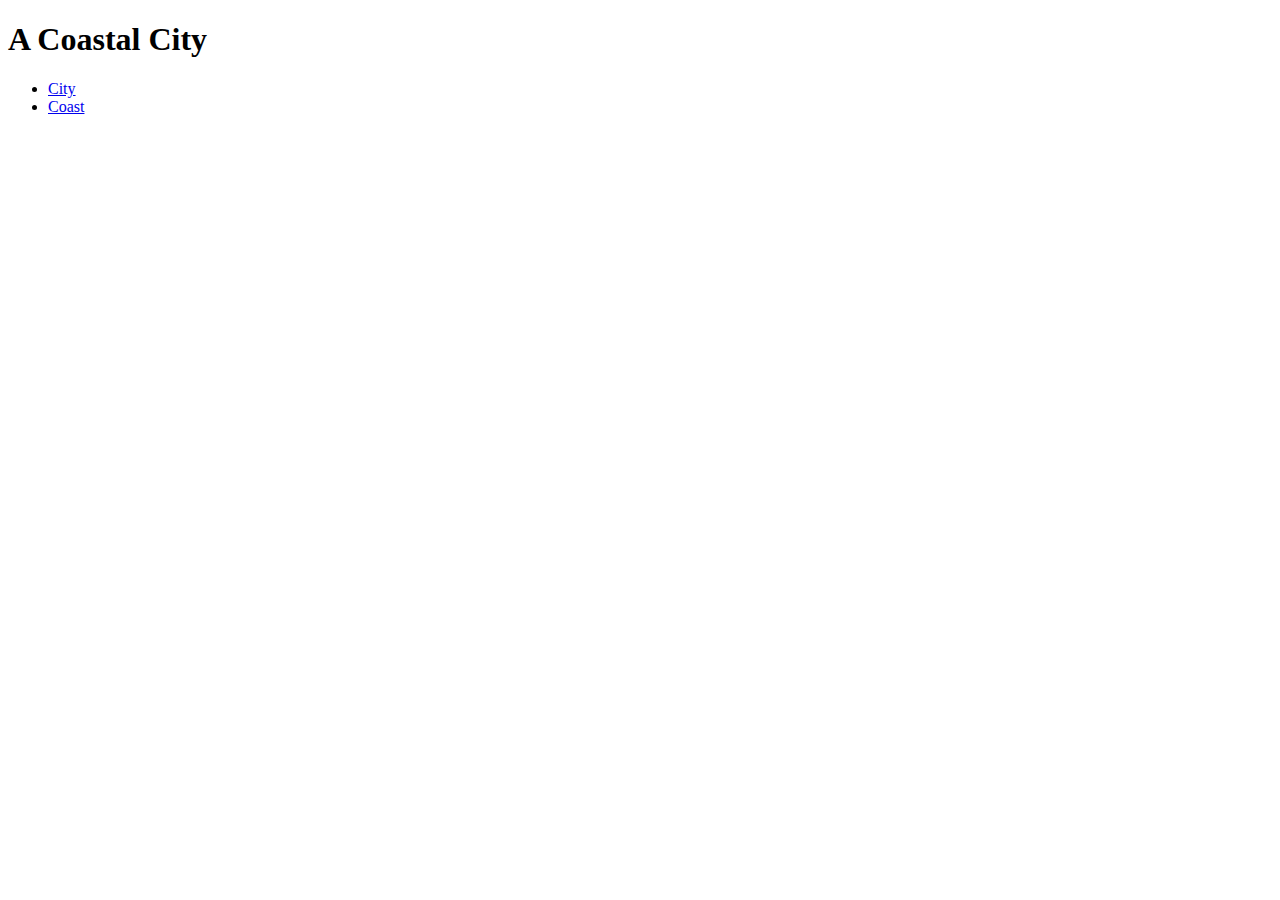
==== index.html @ 3d4c4eac "feat: added index page" ====
<!DOCTYPE html>
<html lang="en">
  <head>
    <meta charset="UTF-8" />
    <meta http-equiv="X-UA-Compatible" content="IE=edge" />
    <meta name="viewport" content="width=device-width, initial-scale=1.0" />
    <title>Coding Test</title>
  </head>
  <body>
    <h1>A Coastal City</h1>
    <nav>
      <ul>
        <li>
          <a href="index.html">City</a>
        </li>
        <li>
          <a href="coast.html">Coast</a>
        </li>
      </ul>
    </nav>
  </body>
</html>
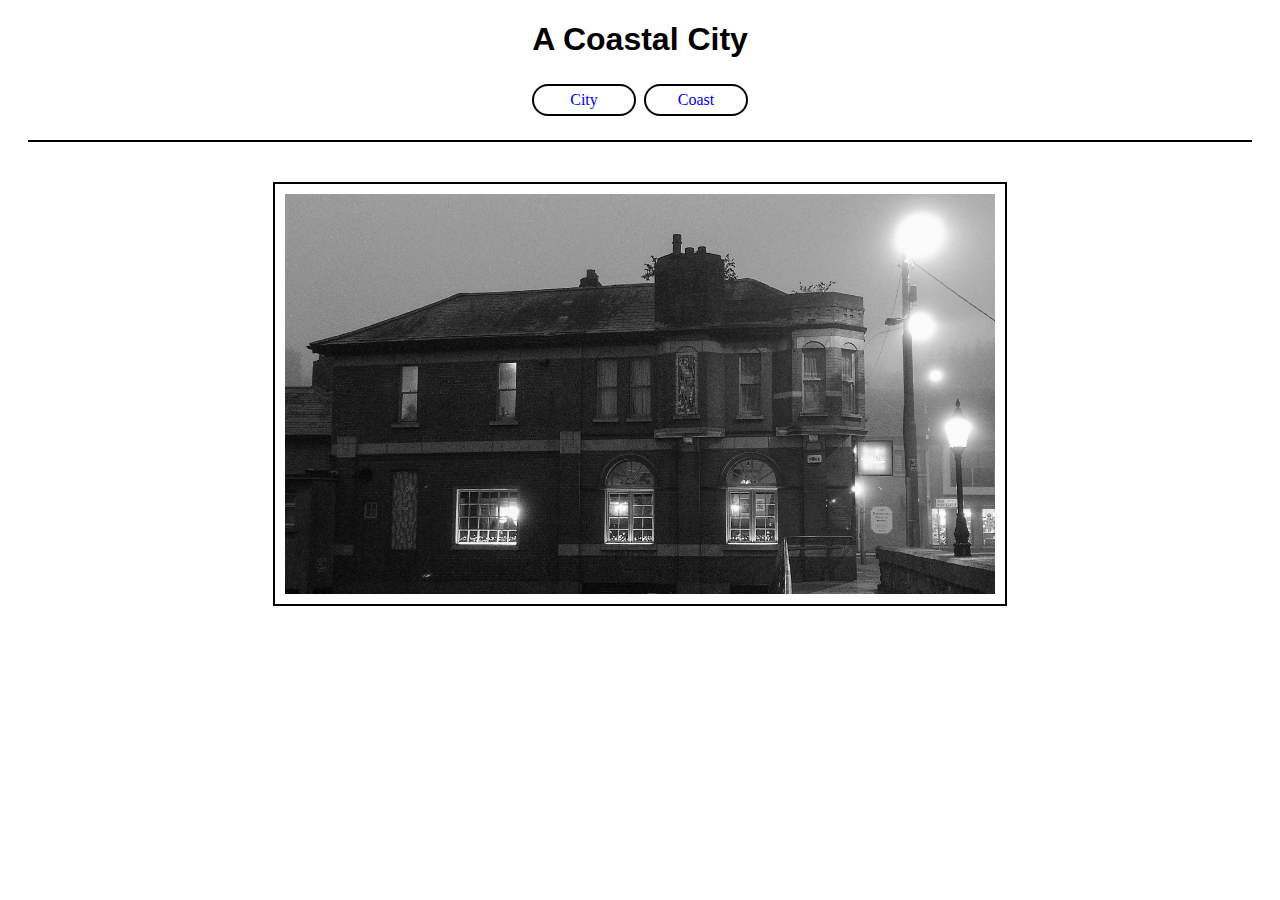
==== commit e77df6fd: "feat:added images to both webpages" ====
--- a/index.html
+++ b/index.html
@@ -4,6 +4,7 @@
     <meta charset="UTF-8" />
     <meta http-equiv="X-UA-Compatible" content="IE=edge" />
     <meta name="viewport" content="width=device-width, initial-scale=1.0" />
+    <link rel="stylesheet" href="assets/css/style.css">
     <title>Coding Test</title>
   </head>
   <body>
@@ -18,5 +19,10 @@
         </li>
       </ul>
     </nav>
+    <section>
+        <figure>
+            <img src="assets/images/city.jpg" alt="Picture of a cityscape">
+        </figure>
+    </section>
   </body>
 </html>
--- a/assets/css/style.css
+++ b/assets/css/style.css
@@ -0,0 +1,48 @@
+ul {
+    list-style-type: none;
+    margin: 0;
+    padding: 0;
+}
+
+a {
+    border: 2px solid black;
+    border-radius: 50%;
+    width: 5rem;
+    padding: 5px 10px;
+    text-align: center;
+    text-decoration: none;
+    display: inline-block;
+    margin: 4px 2px;
+    border-radius: 16px;
+    font-family: Lato;
+}
+
+li {
+    display: inline;
+}
+
+nav {
+    text-align: center;
+    border-bottom: 2px solid black;
+    margin: 0px 20px 20px 20px;
+    padding-bottom: 20px;
+}
+
+img {
+    border: 2px solid black;
+    max-width: 60%;
+    padding: 10px;
+    display: block;
+    margin-left: auto;
+    margin-right: auto;
+
+}
+
+h1 {
+    font-family: Roboto, sans-serif;
+    text-align: center;
+}
+
+figure {
+    margin-top: 40px;
+}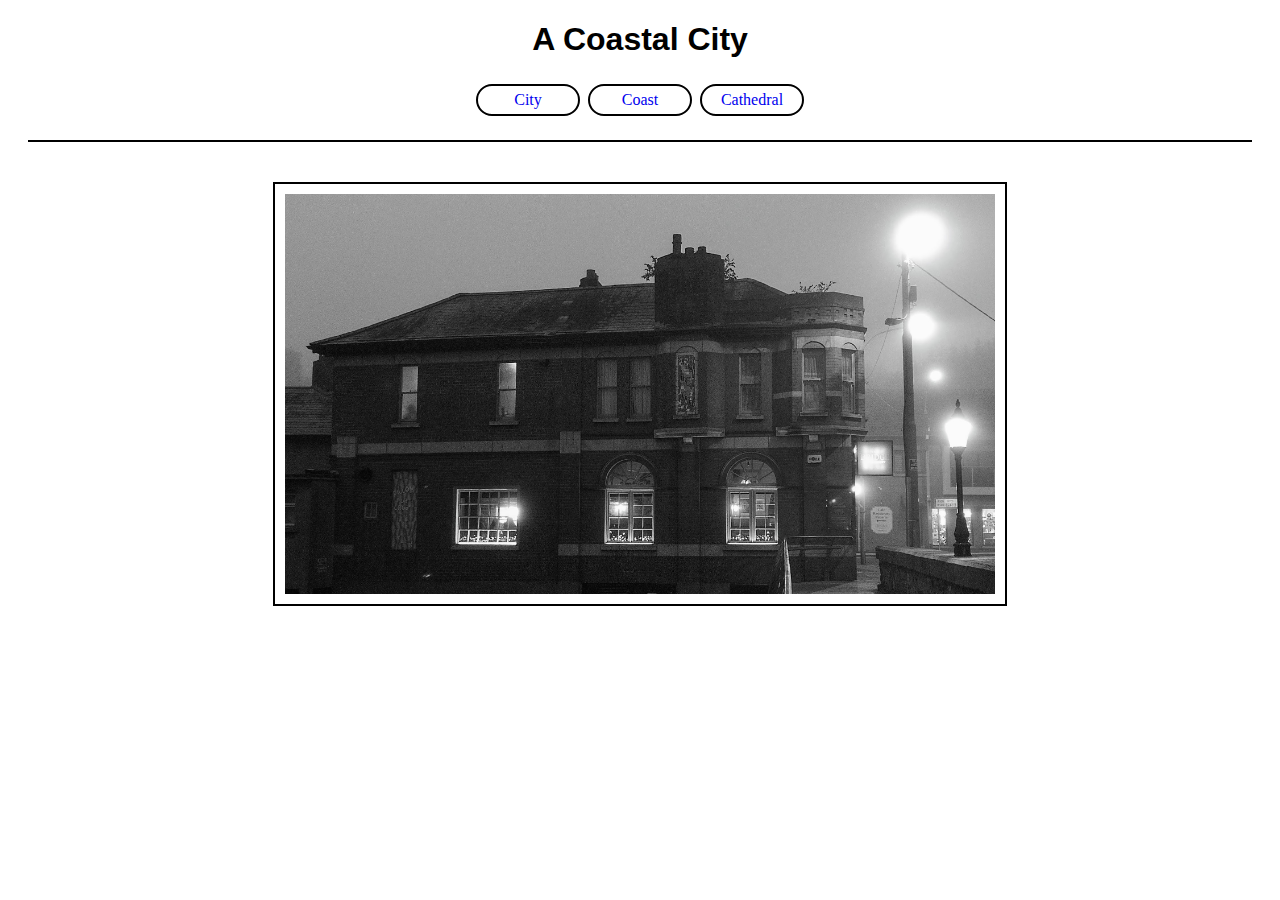
==== commit 6b4bfbeb: "added new page cathedral.html, added links, added photo" ====
--- a/index.html
+++ b/index.html
@@ -17,6 +17,9 @@
         <li>
           <a href="coast.html">Coast</a>
         </li>
+        <li>
+          <a href="cathedral.html">Cathedral</a>
+        </li>
       </ul>
     </nav>
     <section>
